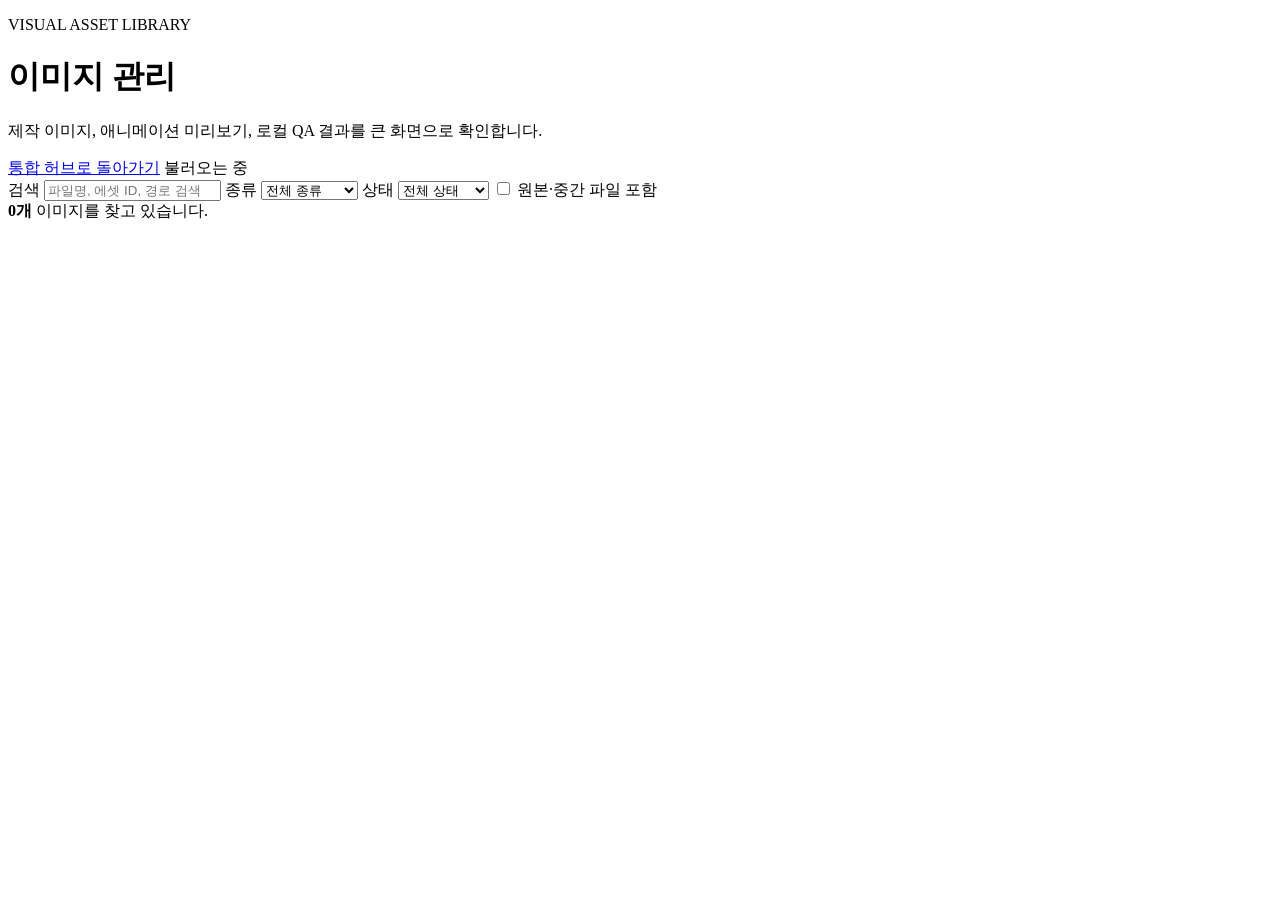
==== app/static/images.html @ abbcde86 "Add dedicated image asset library" ====
<!doctype html>
<html lang="ko">
<head>
  <meta charset="utf-8">
  <meta name="viewport" content="width=device-width, initial-scale=1">
  <title>이미지 관리 · 게임 제작 통합 허브</title>
  <link rel="stylesheet" href="/static/styles.css">
  <link rel="stylesheet" href="/static/images.css">
</head>
<body>
  <main class="image-library-page">
    <header>
      <div>
        <p class="eyebrow">VISUAL ASSET LIBRARY</p>
        <h1>이미지 관리</h1>
        <p class="subtitle">제작 이미지, 애니메이션 미리보기, 로컬 QA 결과를 큰 화면으로 확인합니다.</p>
      </div>
      <div class="header-actions">
        <a class="nav-link" href="/">통합 허브로 돌아가기</a>
        <span id="library-count" class="health">불러오는 중</span>
      </div>
    </header>

    <section class="panel library-toolbar" aria-label="이미지 필터">
      <label class="search-field">
        <span>검색</span>
        <input id="image-search" type="search" placeholder="파일명, 에셋 ID, 경로 검색">
      </label>
      <label>
        <span>종류</span>
        <select id="category-filter">
          <option value="all">전체 종류</option>
          <option value="character">캐릭터</option>
          <option value="monster">몬스터</option>
          <option value="background">맵·배경</option>
          <option value="vfx">이펙트</option>
          <option value="item">아이템</option>
          <option value="qa">QA·미리보기</option>
          <option value="other">기타</option>
        </select>
      </label>
      <label>
        <span>상태</span>
        <select id="status-filter">
          <option value="all">전체 상태</option>
          <option value="QA_PASS">QA 통과</option>
          <option value="APPROVED">승인 완료</option>
          <option value="PENDING">승인 대기</option>
          <option value="unregistered">미등록 파일</option>
        </select>
      </label>
      <label class="source-toggle">
        <input id="source-toggle" type="checkbox">
        <span>원본·중간 파일 포함</span>
      </label>
    </section>

    <section class="library-result-bar">
      <strong id="result-count">0개</strong>
      <span id="library-message" class="subtitle">이미지를 찾고 있습니다.</span>
    </section>
    <section id="image-grid" class="image-grid" aria-live="polite"></section>
  </main>

  <div id="image-lightbox" class="image-lightbox" hidden>
    <button id="lightbox-backdrop" class="lightbox-backdrop" aria-label="확대 보기 닫기"></button>
    <section class="lightbox-panel" role="dialog" aria-modal="true" aria-labelledby="lightbox-title">
      <button id="lightbox-close" class="lightbox-close" aria-label="확대 보기 닫기">×</button>
      <div class="lightbox-stage"><img id="lightbox-image" alt="선택한 이미지 확대 보기"></div>
      <div class="lightbox-info">
        <div>
          <p class="eyebrow">SELECTED ASSET</p>
          <h2 id="lightbox-title"></h2>
          <p id="lightbox-path" class="subtitle path-text"></p>
        </div>
        <div id="lightbox-meta" class="lightbox-meta"></div>
        <button id="copy-path" type="button">경로 복사</button>
      </div>
    </section>
  </div>
  <script src="/static/images.js"></script>
</body>
</html>
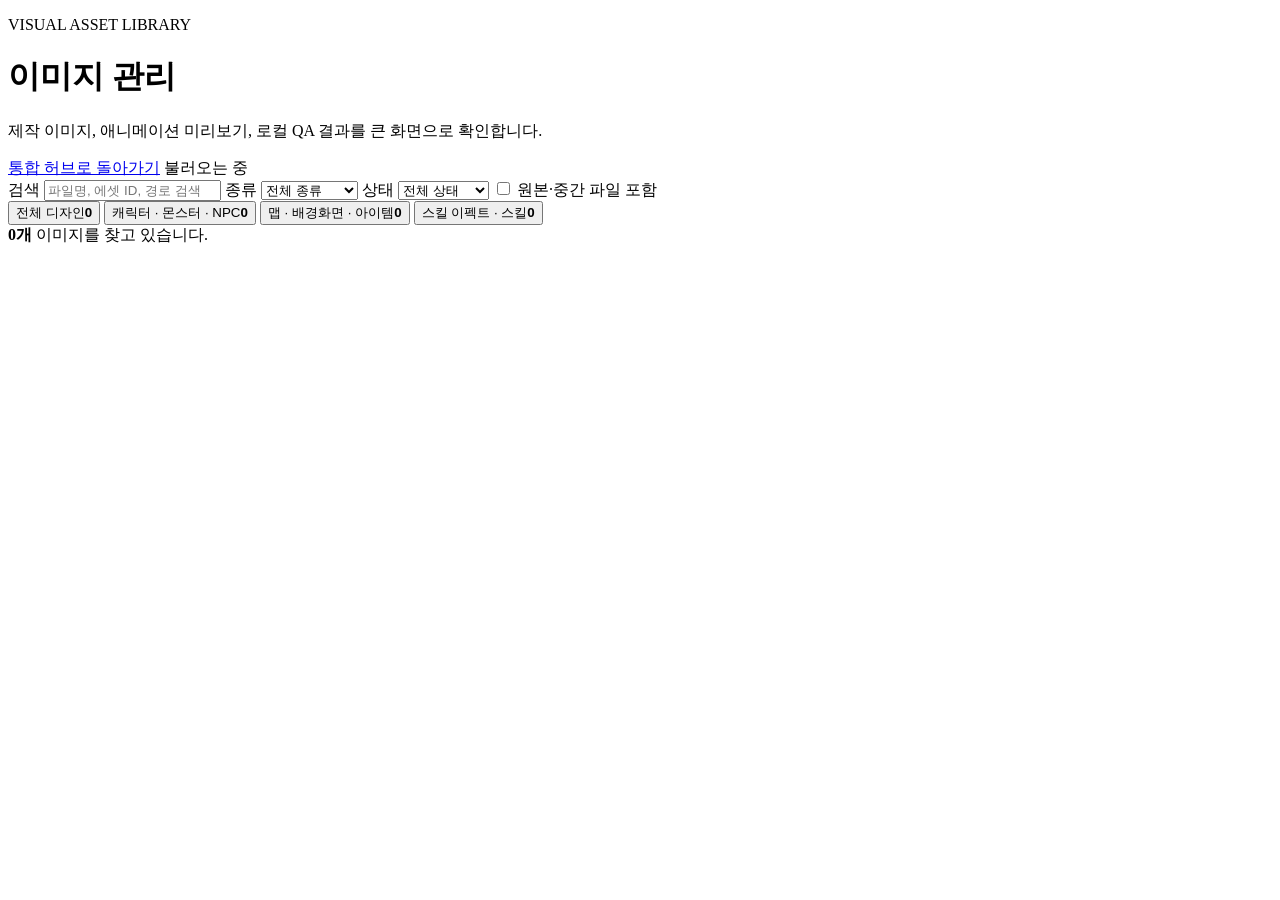
==== commit 96ba324f: "Add game setting bible and update current project files" ====
--- a/app/static/images.html
+++ b/app/static/images.html
@@ -4,8 +4,8 @@
   <meta charset="utf-8">
   <meta name="viewport" content="width=device-width, initial-scale=1">
   <title>이미지 관리 · 게임 제작 통합 허브</title>
-  <link rel="stylesheet" href="/static/styles.css">
-  <link rel="stylesheet" href="/static/images.css">
+  <link rel="stylesheet" href="/static/styles.css?v=20260630-design-lanes">
+  <link rel="stylesheet" href="/static/images.css?v=20260630-design-lanes">
 </head>
 <body>
   <main class="image-library-page">
@@ -55,11 +55,26 @@
       </label>
     </section>
 
+    <nav id="design-group-filter" class="design-group-filter" aria-label="디자인 전문 그룹">
+      <button type="button" class="design-group-tab active" data-design-group="all" aria-pressed="true">
+        <span>전체 디자인</span><strong id="group-count-all">0</strong>
+      </button>
+      <button type="button" class="design-group-tab entity" data-design-group="entity_design" aria-pressed="false">
+        <span>캐릭터 · 몬스터 · NPC</span><strong id="group-count-entity_design">0</strong>
+      </button>
+      <button type="button" class="design-group-tab world" data-design-group="world_item_design" aria-pressed="false">
+        <span>맵 · 배경화면 · 아이템</span><strong id="group-count-world_item_design">0</strong>
+      </button>
+      <button type="button" class="design-group-tab skill" data-design-group="skill_vfx_design" aria-pressed="false">
+        <span>스킬 이펙트 · 스킬</span><strong id="group-count-skill_vfx_design">0</strong>
+      </button>
+    </nav>
+
     <section class="library-result-bar">
       <strong id="result-count">0개</strong>
       <span id="library-message" class="subtitle">이미지를 찾고 있습니다.</span>
     </section>
-    <section id="image-grid" class="image-grid" aria-live="polite"></section>
+    <section id="image-grid" class="design-lanes" aria-live="polite"></section>
   </main>
 
   <div id="image-lightbox" class="image-lightbox" hidden>
@@ -78,6 +93,6 @@
       </div>
     </section>
   </div>
-  <script src="/static/images.js"></script>
+  <script src="/static/images.js?v=20260630-design-lanes"></script>
 </body>
 </html>
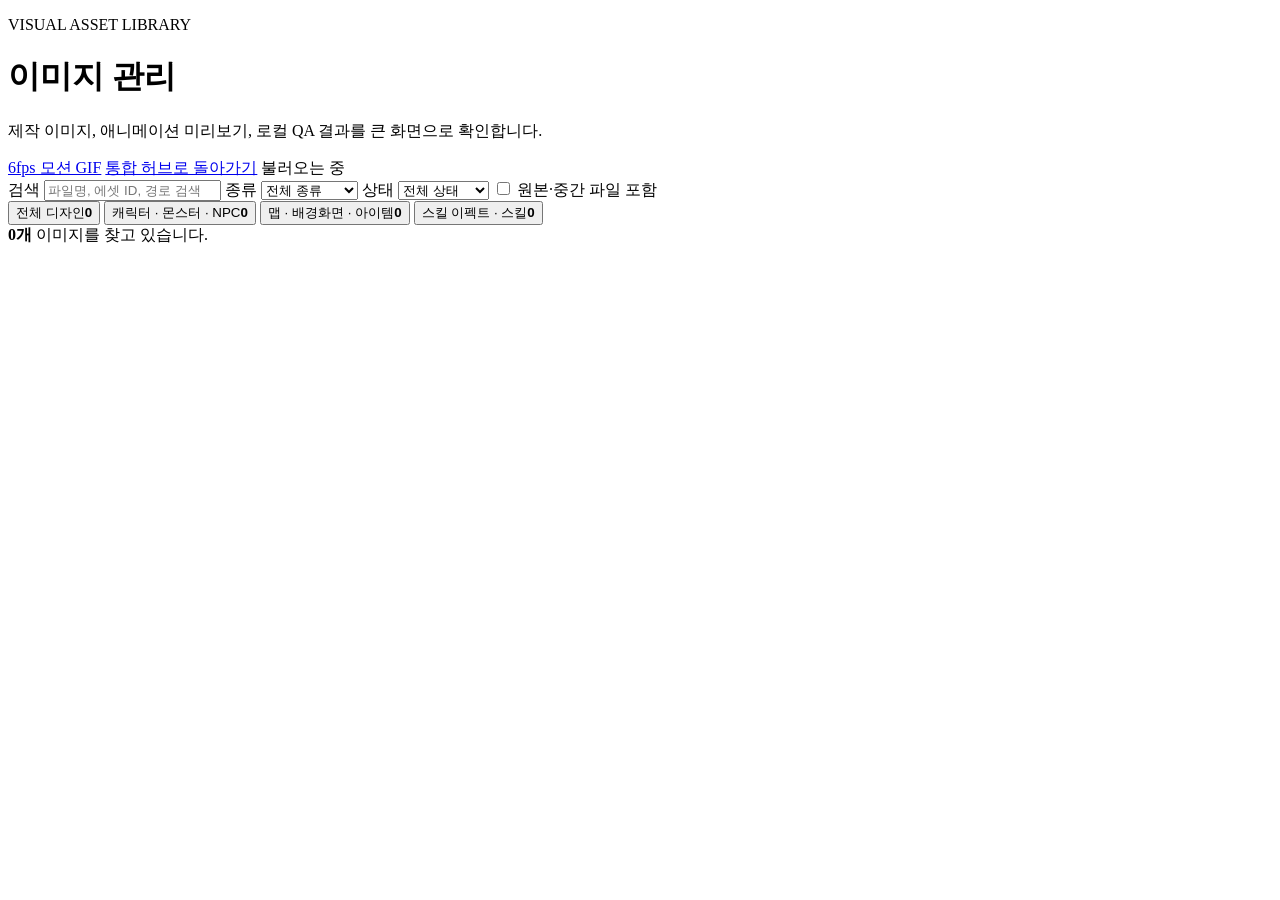
==== commit 9dd18319: "Document MCP automation pipeline and add asset workflow outputs" ====
--- a/app/static/images.html
+++ b/app/static/images.html
@@ -16,6 +16,7 @@
         <p class="subtitle">제작 이미지, 애니메이션 미리보기, 로컬 QA 결과를 큰 화면으로 확인합니다.</p>
       </div>
       <div class="header-actions">
+        <a class="nav-link" href="/motion-gifs">6fps 모션 GIF</a>
         <a class="nav-link" href="/">통합 허브로 돌아가기</a>
         <span id="library-count" class="health">불러오는 중</span>
       </div>
